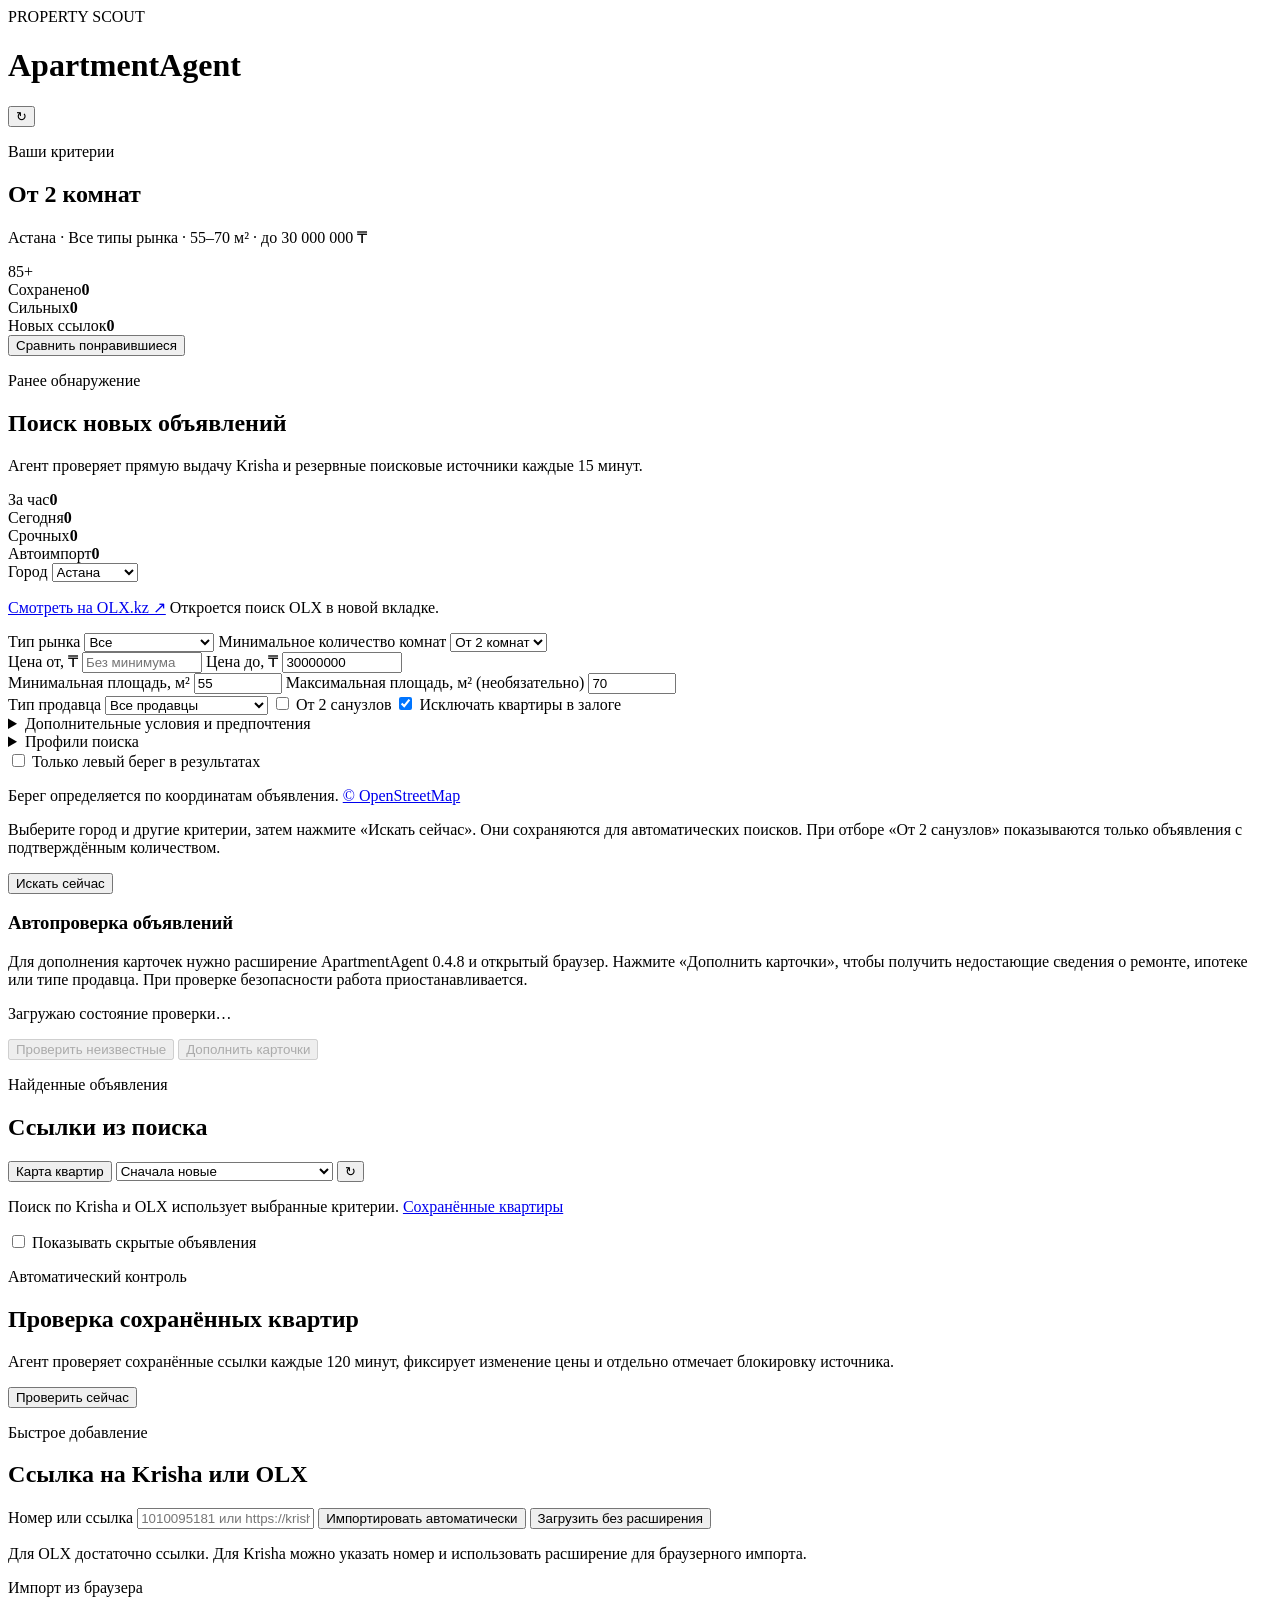
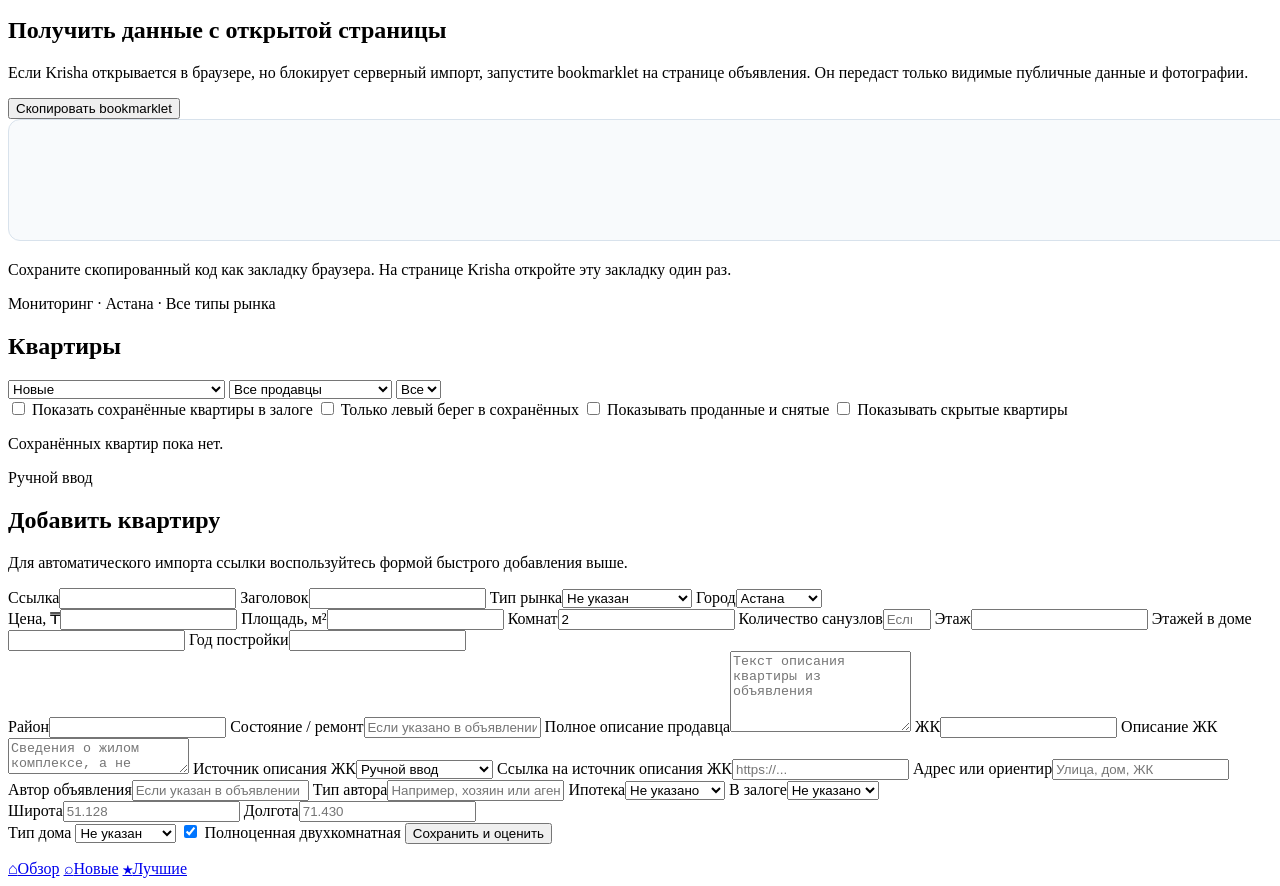
==== app/static/index.html @ 9f6d26f0 "Release ApartmentAgent 0.22.5 with map filters and approximate OLX pins" ====
<!doctype html>
<html lang="ru">
<head>
  <meta charset="utf-8">
  <meta name="viewport" content="width=device-width, initial-scale=1, viewport-fit=cover">
  <meta name="theme-color" content="#17365d">
  <meta name="apple-mobile-web-app-capable" content="yes">
  <meta name="apple-mobile-web-app-status-bar-style" content="default">
  <meta name="apple-mobile-web-app-title" content="Квартиры">
  <link rel="manifest" href="/manifest.webmanifest">
  <link rel="icon" type="image/svg+xml" href="/static/icon.svg">
  <link rel="apple-touch-icon" href="/static/icon.svg">
  <link rel="stylesheet" href="/static/vendor/leaflet/leaflet.css">
  <link rel="stylesheet" href="/static/styles.css?v=157">
  <link rel="stylesheet" href="/static/listing-map.css?v=4">
  <link rel="stylesheet" href="/static/listing-workflow.css?v=1">
  <style>.bookmarklet-code{width:100%;min-height:96px;resize:vertical;border:1px solid #d8e2ec;border-radius:12px;background:#f8fafc;color:#142033;padding:12px;font:12px ui-monospace,SFMono-Regular,Consolas,monospace}</style>
  <title>ApartmentAgent</title>
</head>
<body>
  <header class="topbar" id="top">
    <div>
    <span class="eyebrow">PROPERTY SCOUT<span id="appVersion"></span></span>
      <h1>ApartmentAgent</h1>
    </div>
    <button id="refreshButton" class="icon-button" aria-label="Обновить">↻</button>
  </header>

  <main>
    <section class="hero card">
      <div>
        <p class="muted">Ваши критерии</p>
        <h2 id="criteriaRooms">От 2 комнат</h2>
        <p><span id="criteriaCity">Астана</span> · <span id="criteriaMarketType">Все типы рынка</span> · <span id="criteriaArea">55–70</span> м² · <span id="criteriaPrice">до 30 000 000 ₸</span></p>
      </div>
      <div class="score-badge">85+</div>
    </section>

    <section class="stats-grid">
      <article class="stat card"><span>Сохранено</span><strong id="totalCount">0</strong></article>
      <article class="stat card"><span>Сильных</span><strong id="strongCount">0</strong></article>
      <article class="stat card"><span>Новых ссылок</span><strong id="newSearchCount">0</strong></article>
    </section>
    <button class="panel-action" id="openLikedComparison" type="button" aria-haspopup="dialog">Сравнить понравившиеся</button>

    <section class="form-card card" id="searchPanel">
      <p class="eyebrow">Ранее обнаружение</p>
      <h2>Поиск новых объявлений</h2>
      <p id="searchModeDescription">Агент проверяет прямую выдачу Krisha и резервные поисковые источники каждые 15 минут.</p>
      <div class="stats-grid search-stats">
        <article class="stat"><span>За час</span><strong id="foundHour">0</strong></article>
        <article class="stat"><span>Сегодня</span><strong id="foundToday">0</strong></article>
        <article class="stat"><span>Срочных</span><strong id="urgentCount">0</strong></article>
        <article class="stat"><span>Автоимпорт</span><strong id="importedCount">0</strong></article>
      </div>
      <label class="search-room-control">Город
        <select id="searchCity">
          <option value="astana">Астана</option>
          <option value="ekibastuz">Экибастуз</option>
        </select>
      </label>
      <p><a id="openOlxSearch" href="https://www.olx.kz/nedvizhimost/prodazha-kvartiry/astana/" target="_blank" rel="noopener noreferrer">Смотреть на OLX.kz ↗</a> <span class="microcopy">Откроется поиск OLX в новой вкладке.</span></p>
      <label class="search-room-control">Тип рынка
        <select id="searchMarketType">
          <option value="all">Все</option>
          <option value="new">Новостройки</option>
          <option value="secondary">Вторичное жильё</option>
        </select>
      </label>
      <label class="search-room-control">Минимальное количество комнат
        <select id="searchRooms">
          <option value="2">От 2 комнат</option>
          <option value="3">От 3 комнат</option>
          <option value="4">От 4 комнат</option>
        </select>
      </label>
      <div class="form-grid search-price-control">
        <label>Цена от, ₸
          <input id="searchMinPrice" type="number" min="1" max="10000000000" step="1" inputmode="numeric" placeholder="Без минимума">
        </label>
        <label>Цена до, ₸
          <input id="searchMaxPrice" type="number" min="1" max="10000000000" step="1" value="30000000" inputmode="numeric" required>
        </label>
      </div>
      <div class="form-grid search-price-control">
        <label>Минимальная площадь, м²
          <input id="searchMinArea" type="number" min="0.1" max="10000" step="0.1" value="55" inputmode="decimal" required>
        </label>
        <label>Максимальная площадь, м² (необязательно)
          <input id="searchMaxArea" type="number" min="0.1" max="10000" step="0.1" value="70" inputmode="decimal" placeholder="Без ограничения">
        </label>
      </div>
      <label class="search-room-control">Тип продавца
        <select id="searchSellerFilter">
          <option value="all">Все продавцы</option>
          <option value="owner">Только собственники</option>
          <option value="verified_agent">Крыша Агенты</option>
          <option value="realtor">Риелторы</option>
          <option value="unknown">Прочие и неизвестные</option>
        </select>
      </label>
      <label class="checkbox search-price-control"><input id="searchBathrooms" type="checkbox"> От 2 санузлов</label>
      <label class="checkbox search-price-control"><input id="searchExcludePledged" type="checkbox" checked> Исключать квартиры в залоге</label>
      <details class="search-preferences" id="searchPreferences"><summary>Дополнительные условия и предпочтения</summary>
        <p class="microcopy">Обязательные условия исключают неподходящие варианты и объявления без подтверждённых данных. Предпочтения влияют на оценку.</p>
        <label>Первый этаж<select id="conditionFirstFloor"><option value="off">Не учитывать</option><option value="hard">Исключать обязательно</option><option value="preference">Предпочитать другие этажи</option></select></label>
        <label>Последний этаж<select id="conditionLastFloor"><option value="off">Не учитывать</option><option value="hard">Исключать обязательно</option><option value="preference">Предпочитать другие этажи</option></select></label>
        <div class="form-grid"><label>Год постройки от<input id="conditionMinYear" type="number" min="1900" max="2100" step="1"></label><label>Режим<select id="conditionMinYearMode"><option value="off">Не учитывать</option><option value="hard">Обязательно</option><option value="preference">Предпочтение</option></select></label></div>
        <div class="form-grid"><label>Год постройки до<input id="conditionMaxYear" type="number" min="1900" max="2100" step="1"></label><label>Режим<select id="conditionMaxYearMode"><option value="off">Не учитывать</option><option value="hard">Обязательно</option><option value="preference">Предпочтение</option></select></label></div>
        <div class="form-grid"><label>Площадь кухни от, м²<input id="conditionKitchen" type="number" min="0.1" max="500" step="0.1"></label><label>Режим<select id="conditionKitchenMode"><option value="off">Не учитывать</option><option value="hard">Обязательно</option><option value="preference">Предпочтение</option></select></label></div>
      </details>
      <details class="search-preferences" id="searchProfiles"><summary>Профили поиска</summary>
        <p class="microcopy">Сохраните критерии под именем и включите фоновый поиск. Активируйте профиль, чтобы применить его к основному поиску.</p>
        <label>Профиль<select id="profileSelect"><option value="">Выберите профиль</option></select></label>
        <label>Название<input id="profileName" maxlength="100" placeholder="Например, для семьи"></label>
        <label class="checkbox"><input id="profileEnabled" type="checkbox"> Искать в фоне</label><p class="microcopy" id="profileCityHint" hidden>Фоновый поиск доступен только для Астаны. Профиль Экибастуза можно применить вручную.</p>
        <div class="profile-actions"><button type="button" id="profileCreate">Сохранить новый</button><button type="button" id="profileUpdate">Сохранить имя и фон</button><button type="button" id="profileUpdateCriteria">Записать текущие критерии</button><button type="button" id="profileActivate">Применить</button><button type="button" id="profileDelete">Удалить</button></div>
        <p id="profileMessage" class="form-message" role="status"></p>
      </details>
      <label class="checkbox search-price-control"><input id="searchLeftBankOnly" type="checkbox"> Только левый берег в результатах</label>
      <p class="microcopy"><span id="bankCriteriaHint">Берег определяется по координатам объявления.</span> <a href="https://www.openstreetmap.org/copyright" target="_blank" rel="noopener noreferrer">© OpenStreetMap</a></p>
      <p class="microcopy">Выберите город и другие критерии, затем нажмите «Искать сейчас». Они сохраняются для автоматических поисков. При отборе «От 2 санузлов» показываются только объявления с подтверждённым количеством.</p>
      <button id="runSearchButton" type="button">Искать сейчас</button>
      <p id="searchMessage" class="form-message" aria-live="polite"></p>
      <p id="searchMeta" class="microcopy"></p>
      <section id="bathroomCheckPanel" class="bathroom-check-panel" aria-labelledby="bathroomCheckHeading">
        <h3 id="bathroomCheckHeading">Автопроверка объявлений</h3>
        <p class="microcopy">Для дополнения карточек нужно расширение ApartmentAgent 0.4.8 и открытый браузер. Нажмите «Дополнить карточки», чтобы получить недостающие сведения о ремонте, ипотеке или типе продавца. При проверке безопасности работа приостанавливается.</p>
        <p id="bathroomCheckMode" class="microcopy" hidden></p>
        <p id="bathroomCheckCriteria" class="microcopy" hidden></p>
        <p id="bathroomCheckCounts" class="microcopy">Загружаю состояние проверки…</p>
        <p id="bathroomCheckDetails" class="microcopy" hidden></p>
        <progress id="bathroomCheckProgress" max="1" value="0" aria-label="Прогресс автопроверки объявлений" hidden></progress>
        <p id="bathroomCheckMessage" class="form-message" aria-live="polite"></p>
        <p id="bathroomCheckCurrent" class="microcopy" hidden></p>
        <div class="bathroom-check-actions">
          <button id="startBathroomCheck" type="button" disabled>Проверить неизвестные</button>
          <button id="startDetailsCheck" type="button" disabled>Дополнить карточки</button>
          <button id="pauseBathroomCheck" class="secondary-action" type="button" hidden>Пауза</button>
          <button id="resumeBathroomCheck" class="secondary-action" type="button" hidden>Продолжить</button>
          <button id="cancelBathroomCheck" class="secondary-action" type="button" hidden>Остановить</button>
        </div>
      </section>
      <p id="telegramStatus" class="microcopy"></p>
      <p id="twogisStatus" class="microcopy"></p>
    </section>

    <section class="section-heading search-results-heading">
      <div><p class="eyebrow">Найденные объявления</p><h2>Ссылки из поиска</h2></div>
      <div class="section-controls">
        <button class="panel-action" id="openListingsMap" type="button" aria-haspopup="dialog">Карта квартир</button>
        <select id="searchResultsSort" aria-label="Сортировка найденных объявлений">
          <option value="newest">Сначала новые</option>
          <option value="liked">Сначала понравившиеся</option>
          <option value="score_desc">Сначала высокий рейтинг</option>
          <option value="score_asc">Сначала низкий рейтинг</option>
          <option value="price_asc">Общая цена по возрастанию</option>
          <option value="price_desc">Общая цена по убыванию</option>
          <option value="price_m2_asc">Цена за м² по возрастанию</option>
          <option value="price_m2_desc">Цена за м² по убыванию</option>
          <option value="area_asc">Сначала меньшая площадь</option>
          <option value="area_desc">Сначала большая площадь</option>
          <option value="seller">По типу продавца</option>
          <option value="building_year_asc">Год постройки: сначала старые</option>
          <option value="building_year_desc">Год постройки: сначала новые</option>
        </select>
        <button id="refreshSearchButton" class="icon-button" aria-label="Обновить результаты">↻</button>
      </div>
    </section>
    <p class="microcopy">Поиск по Krisha и OLX использует выбранные критерии. <a href="#savedListings">Сохранённые квартиры</a></p>
    <label class="checkbox"><input id="searchShowHidden" type="checkbox"> Показывать скрытые объявления</label>
    <section id="searchResults" class="listing-grid"></section>

    <section class="form-card card">
      <p class="eyebrow">Автоматический контроль</p>
      <h2>Проверка сохранённых квартир</h2>
      <p>Агент проверяет сохранённые ссылки каждые 120 минут, фиксирует изменение цены и отдельно отмечает блокировку источника.</p>
      <button id="runChecksButton" type="button">Проверить сейчас</button>
      <p id="checkMessage" class="form-message" aria-live="polite"></p>
    </section>

    <section class="form-card card">
      <p class="eyebrow">Быстрое добавление</p>
      <h2>Ссылка на Krisha или OLX</h2>
      <form id="importForm">
        <label>Номер или ссылка
          <input id="importUrl" name="source_url" type="text" maxlength="2000" required placeholder="1010095181 или https://krisha.kz/a/show/...">
        </label>
        <button type="submit">Импортировать автоматически</button>
        <button id="serverImportButton" class="secondary-action" type="submit">Загрузить без расширения</button>
        <p class="microcopy">Для OLX достаточно ссылки. Для Krisha можно указать номер и использовать расширение для браузерного импорта.</p>
        <p id="importMessage" class="form-message" aria-live="polite"></p>
      </form>
    </section>

    <section class="form-card card" id="browserImportPanel">
      <p class="eyebrow">Импорт из браузера</p>
      <h2>Получить данные с открытой страницы</h2>
      <p>Если Krisha открывается в браузере, но блокирует серверный импорт, запустите bookmarklet на странице объявления. Он передаст только видимые публичные данные и фотографии.</p>
      <button id="copyBookmarkletButton" type="button">Скопировать bookmarklet</button>
      <textarea id="bookmarkletCode" class="bookmarklet-code" rows="4" readonly aria-label="Код bookmarklet"></textarea>
      <p id="bookmarkletMessage" class="form-message" aria-live="polite">Сохраните скопированный код как закладку браузера. На странице Krisha откройте эту закладку один раз.</p>
    </section>

    <section class="section-heading saved-listings-heading" id="savedListings">
      <div><p class="eyebrow">Мониторинг · <span id="listingCityLabel">Астана</span> · <span id="listingMarketLabel">Все типы рынка</span></p><h2>Квартиры</h2></div>
      <div class="section-controls">
        <select id="listingSort" aria-label="Сортировка квартир">
          <option value="newest">Новые</option>
          <option value="liked">Сначала понравившиеся</option>
          <option value="score">Рейтинг</option>
          <option value="price_m2">Цена за м²</option>
          <option value="price">Цена</option>
          <option value="pledge">Сначала без залога</option>
          <option value="seller">По типу продавца</option>
          <option value="building_year_asc">Год постройки: сначала старые</option>
          <option value="building_year_desc">Год постройки: сначала новые</option>
        </select>
        <select id="listingSellerFilter" aria-label="Тип продавца в сохранённых квартирах">
          <option value="all">Все продавцы</option>
          <option value="owner">Только собственники</option>
          <option value="verified_agent">Крыша Агенты</option>
          <option value="realtor">Риелторы</option>
          <option value="unknown">Прочие и неизвестные</option>
        </select>
        <select id="scoreFilter" aria-label="Минимальный рейтинг">
          <option value="" selected>Все</option>
          <option value="65">65+</option>
          <option value="85">85+</option>
        </select>
      </div>
    </section>
    <label class="checkbox"><input id="listingShowPledged" type="checkbox"> Показать сохранённые квартиры в залоге</label>
    <label class="checkbox"><input id="listingLeftBankOnly" type="checkbox"> Только левый берег в сохранённых</label>
    <label class="checkbox"><input id="listingShowInactive" type="checkbox"> Показывать проданные и снятые</label>
    <label class="checkbox"><input id="listingShowHidden" type="checkbox"> Показывать скрытые квартиры</label>
    <p id="listingPledgeSummary" class="microcopy" hidden></p>
    <p id="listingAvailabilitySummary" class="microcopy" hidden></p>
    <p id="listingAvailabilityMessage" class="microcopy availability-message" role="status"></p>
    <section id="emptyState" class="form-card card">
      <p class="form-message">Сохранённых квартир пока нет.</p>
    </section>
    <section id="listingGrid" class="listing-grid"></section>

    <section class="form-card card">
      <p class="eyebrow">Ручной ввод</p>
      <h2>Добавить квартиру</h2>
      <p>Для автоматического импорта ссылки воспользуйтесь формой быстрого добавления выше.</p>
      <form id="listingForm">
        <label>Ссылка<input name="source_url" type="url" required></label>
        <p id="olxManualHint" class="microcopy" hidden>Объявление OLX.kz: заполните данные вручную. При повторном сохранении карточка обновится.</p>
        <label>Заголовок<input name="title" required></label>
        <label>Тип рынка<select name="market_type"><option value="">Не указан</option><option value="new">Новостройка</option><option value="secondary">Вторичное жильё</option></select></label>
        <label>Город<select name="city"><option value="Астана">Астана</option><option value="Экибастуз">Экибастуз</option></select></label>
        <div class="form-grid">
          <label>Цена, ₸<input name="price_kzt" type="number" required></label>
          <label>Площадь, м²<input name="area_m2" type="number" step="0.1" required></label>
          <label>Комнат<input name="rooms" type="number" value="2" min="1" step="1" required></label>
          <label>Количество санузлов<input name="bathrooms_count" type="number" min="0" max="20" step="1" placeholder="Если известно"></label>
          <label>Этаж<input name="floor" type="number"></label>
          <label>Этажей в доме<input name="floors_total" type="number"></label>
          <label>Год постройки<input name="building_year" type="number"></label>
        </div>
        <label>Район<input name="district"></label>
        <label>Состояние / ремонт<input name="repair_condition" maxlength="500" placeholder="Если указано в объявлении"></label>
        <label>Полное описание продавца<textarea name="description" maxlength="20000" rows="5" placeholder="Текст описания квартиры из объявления"></textarea></label>
        <label>ЖК<input name="residential_complex"></label>
        <label>Описание ЖК<textarea name="complex_description" maxlength="5000" placeholder="Сведения о жилом комплексе, а не описание квартиры"></textarea></label>
        <label>Источник описания ЖК<select name="complex_description_source_kind"><option value="manual">Ручной ввод</option><option value="listing">Объявление</option><option value="developer">Сайт застройщика</option></select></label>
        <label>Ссылка на источник описания ЖК<input name="complex_description_source_url" type="url" placeholder="https://..."></label>
        <label>Адрес или ориентир<input name="address" placeholder="Улица, дом, ЖК"></label>
        <label>Автор объявления<input name="seller_name" maxlength="200" placeholder="Если указан в объявлении"></label>
        <label>Тип автора<input name="seller_type" maxlength="100" placeholder="Например, хозяин или агент"></label>
        <label>Ипотека<select name="mortgage_supported"><option value="">Не указано</option><option value="true">Доступна</option><option value="false">Не доступна</option></select></label>
        <label>В залоге<select name="is_pledged"><option value="">Не указано</option><option value="true">Да</option><option value="false">Нет</option></select></label>
        <div class="form-grid">
          <label>Широта<input name="latitude" type="number" step="any" min="-90" max="90" placeholder="51.128"></label>
          <label>Долгота<input name="longitude" type="number" step="any" min="-180" max="180" placeholder="71.430"></label>
        </div>
        <label>Тип дома
          <select name="building_type"><option value="">Не указан</option><option value="brick">Кирпичный</option><option value="monolith">Монолитный</option><option value="panel">Панельный</option></select>
        </label>
        <label class="checkbox"><input name="is_full_two_room" type="checkbox" checked> Полноценная двухкомнатная</label>
        <button type="submit">Сохранить и оценить</button>
        <p id="formMessage" class="form-message" aria-live="polite"></p>
      </form>
    </section>
  </main>

  <dialog class="compare-dialog" id="likedComparison" aria-labelledby="likedComparisonTitle">
    <div class="compare-header">
      <h2 id="likedComparisonTitle">Сравнить понравившиеся</h2>
      <form method="dialog"><button type="submit" class="compare-close" aria-label="Закрыть сравнение" autofocus>×</button></form>
    </div>
    <p class="compare-status" id="likedComparisonStatus" role="status"></p>
    <div class="compare-picker" id="likedComparisonPicker" role="group" aria-label="Понравившиеся квартиры" hidden></div>
    <div class="compare-table-scroll" id="likedComparisonTable" tabindex="0" role="region" aria-label="Таблица сравнения квартир" hidden></div>
    <div class="compare-actions"><button id="runLikedComparison" type="button" disabled hidden>Сравнить выбранные</button></div>
  </dialog>

  <nav class="bottom-nav" aria-label="Навигация">
    <a href="#top">⌂<span>Обзор</span></a>
    <a href="#searchPanel">⌕<span>Новые</span></a>
    <a href="#listingGrid">★<span>Лучшие</span></a>
  </nav>

  <script src="/static/vendor/leaflet/leaflet.js" defer></script>
  <script src="/static/listing-map.js?v=7" defer></script>
  <script src="/static/listing-workflow.js?v=1" defer></script>
  <script src="/static/listing-tracking.js?v=1" defer></script>
  <script src="/static/search-profiles.js?v=3" defer></script>
  <script src="/static/app.js?v=179" defer></script>
</body>
</html>
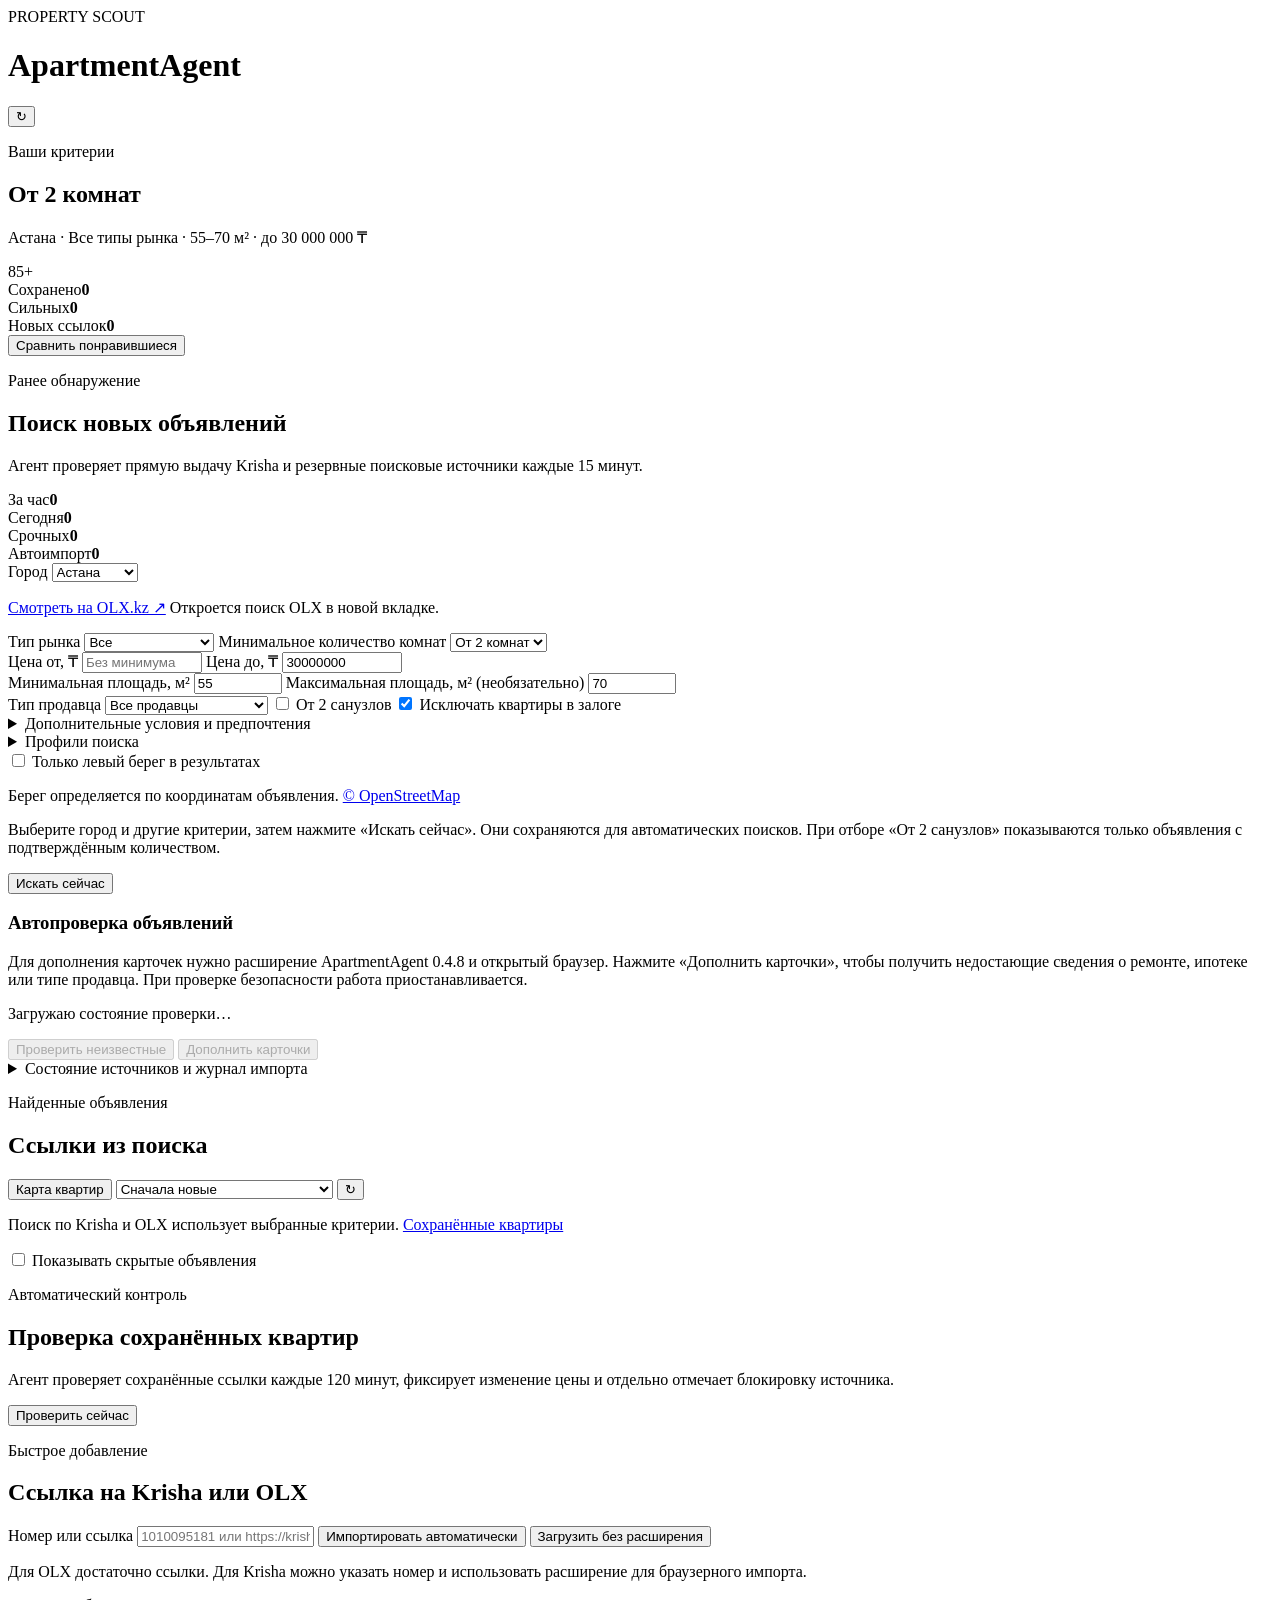
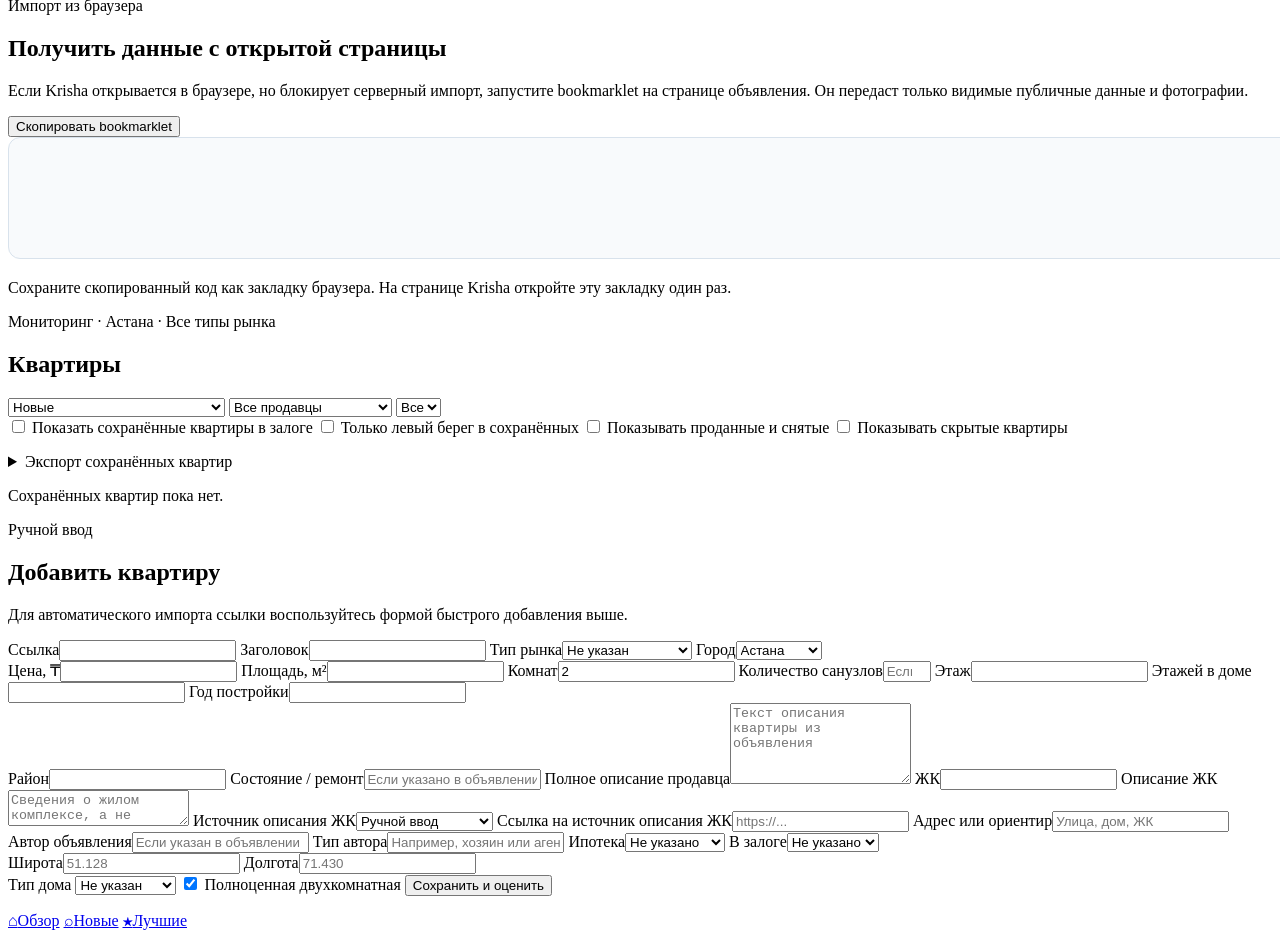
==== commit 47e841fd: "Release ApartmentAgent 0.23.0 with drawn-area search" ====
--- a/app/static/index.html
+++ b/app/static/index.html
@@ -9,11 +9,14 @@
   <meta name="apple-mobile-web-app-title" content="Квартиры">
   <link rel="manifest" href="/manifest.webmanifest">
   <link rel="icon" type="image/svg+xml" href="/static/icon.svg">
-  <link rel="apple-touch-icon" href="/static/icon.svg">
+  <link rel="apple-touch-icon" sizes="180x180" href="/static/icon-180.png">
   <link rel="stylesheet" href="/static/vendor/leaflet/leaflet.css">
-  <link rel="stylesheet" href="/static/styles.css?v=157">
+  <link rel="stylesheet" href="/static/styles.css?v=158">
   <link rel="stylesheet" href="/static/listing-map.css?v=4">
   <link rel="stylesheet" href="/static/listing-workflow.css?v=1">
+  <link rel="stylesheet" href="/static/listing-inspection.css?v=1">
+  <link rel="stylesheet" href="/static/listing-market-index.css?v=2">
+  <link rel="stylesheet" href="/static/listing-quality.css?v=1">
   <style>.bookmarklet-code{width:100%;min-height:96px;resize:vertical;border:1px solid #d8e2ec;border-radius:12px;background:#f8fafc;color:#142033;padding:12px;font:12px ui-monospace,SFMono-Regular,Consolas,monospace}</style>
   <title>ApartmentAgent</title>
 </head>
@@ -141,6 +144,11 @@
           <button id="cancelBathroomCheck" class="secondary-action" type="button" hidden>Остановить</button>
         </div>
       </section>
+      <details id="importHealth" class="listing-comparables">
+        <summary>Состояние источников и журнал импорта</summary>
+        <div data-import-health-body aria-live="polite"></div>
+        <button type="button" class="secondary-action" data-import-health-refresh>Обновить журнал</button>
+      </details>
       <p id="telegramStatus" class="microcopy"></p>
       <p id="twogisStatus" class="microcopy"></p>
     </section>
@@ -237,6 +245,12 @@
     <p id="listingPledgeSummary" class="microcopy" hidden></p>
     <p id="listingAvailabilitySummary" class="microcopy" hidden></p>
     <p id="listingAvailabilityMessage" class="microcopy availability-message" role="status"></p>
+    <details class="listing-comparables">
+      <summary>Экспорт сохранённых квартир</summary>
+      <p class="microcopy">Все сохранённые квартиры, включая скрытые и неактивные.</p>
+      <a href="/api/v1/listings/export?format=csv">Скачать CSV для Excel</a> ·
+      <a href="/api/v1/listings/export?format=json">Скачать JSON</a>
+    </details>
     <section id="emptyState" class="form-card card">
       <p class="form-message">Сохранённых квартир пока нет.</p>
     </section>
@@ -308,7 +322,12 @@
   <script src="/static/listing-map.js?v=7" defer></script>
   <script src="/static/listing-workflow.js?v=1" defer></script>
   <script src="/static/listing-tracking.js?v=1" defer></script>
-  <script src="/static/search-profiles.js?v=3" defer></script>
-  <script src="/static/app.js?v=179" defer></script>
+  <script src="/static/listing-inspection.js?v=1" defer></script>
+  <script src="/static/listing-market-index.js?v=2" defer></script>
+  <script src="/static/listing-quality.js?v=1" defer></script>
+  <script src="/static/search-quality.js?v=4" defer></script>
+  <script src="/static/import-health.js?v=1" defer></script>
+  <script src="/static/search-profiles.js?v=5" defer></script>
+  <script src="/static/app.js?v=181" defer></script>
 </body>
 </html>
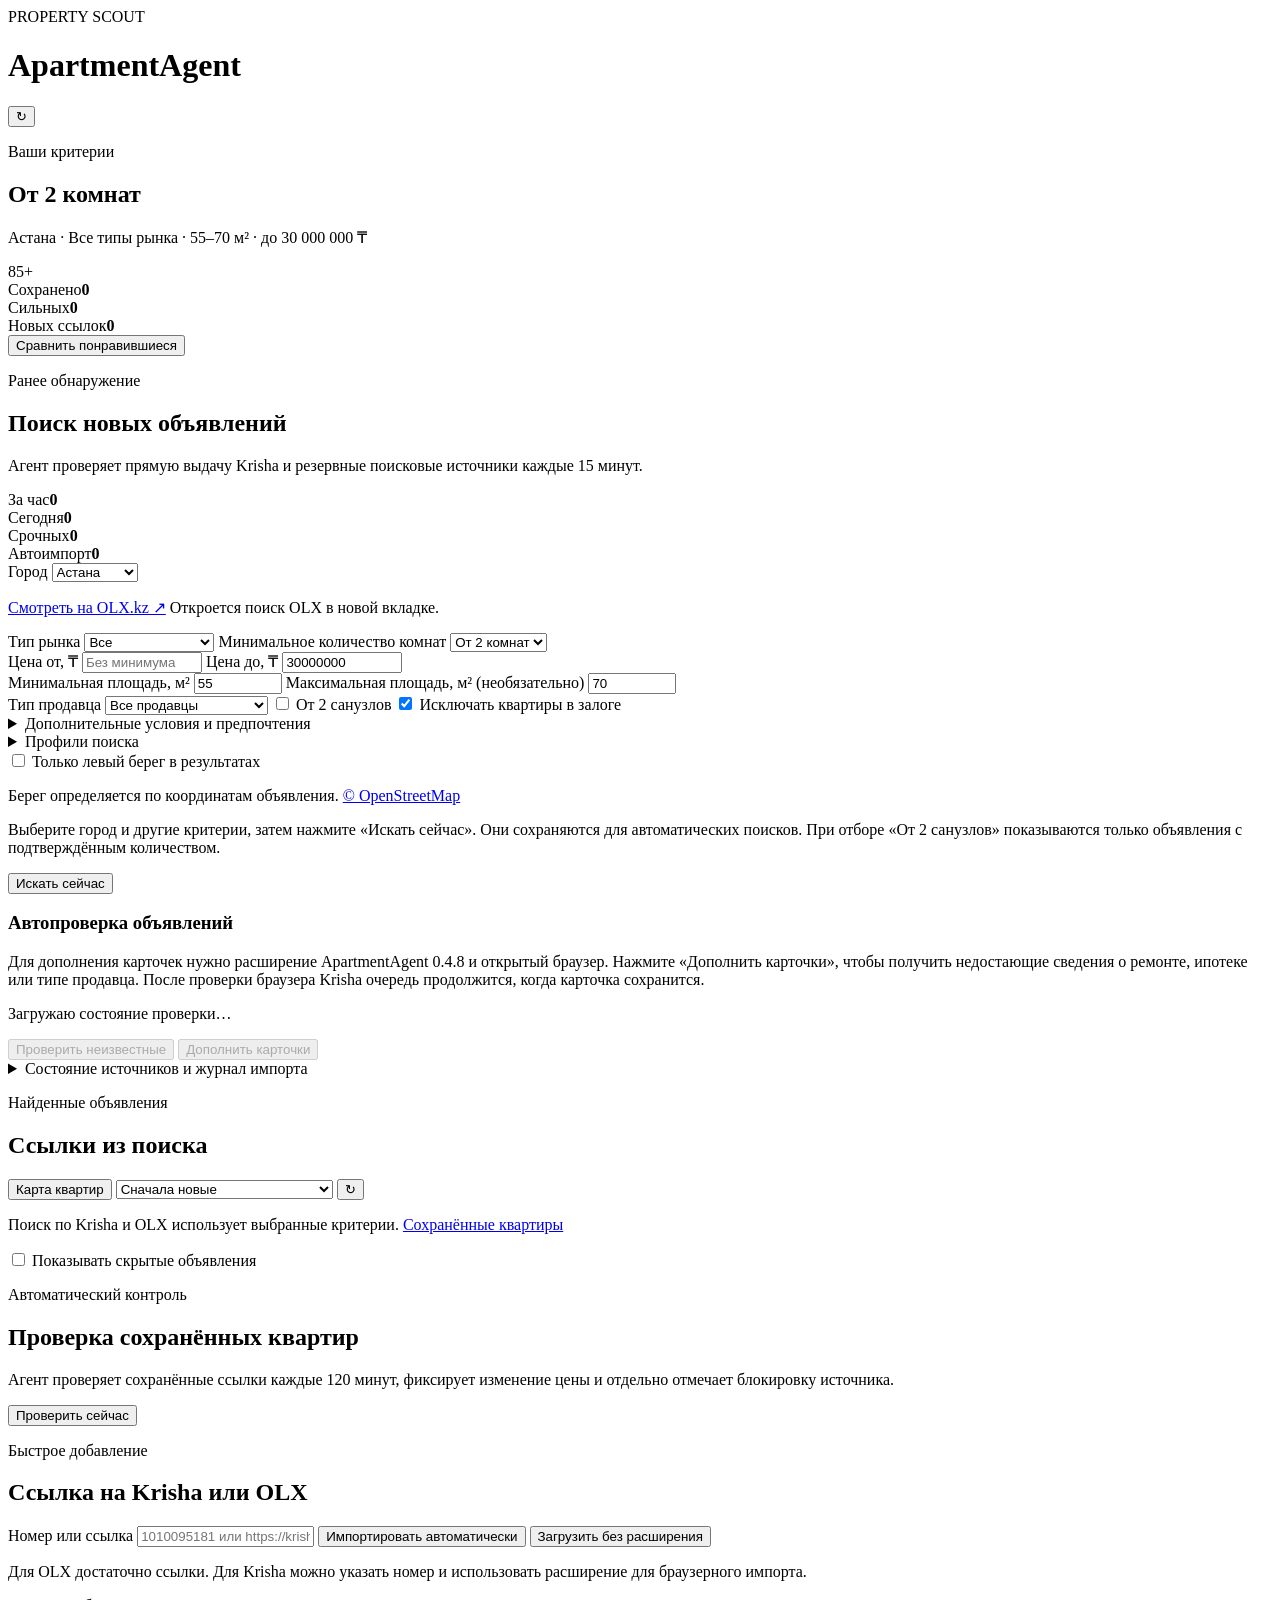
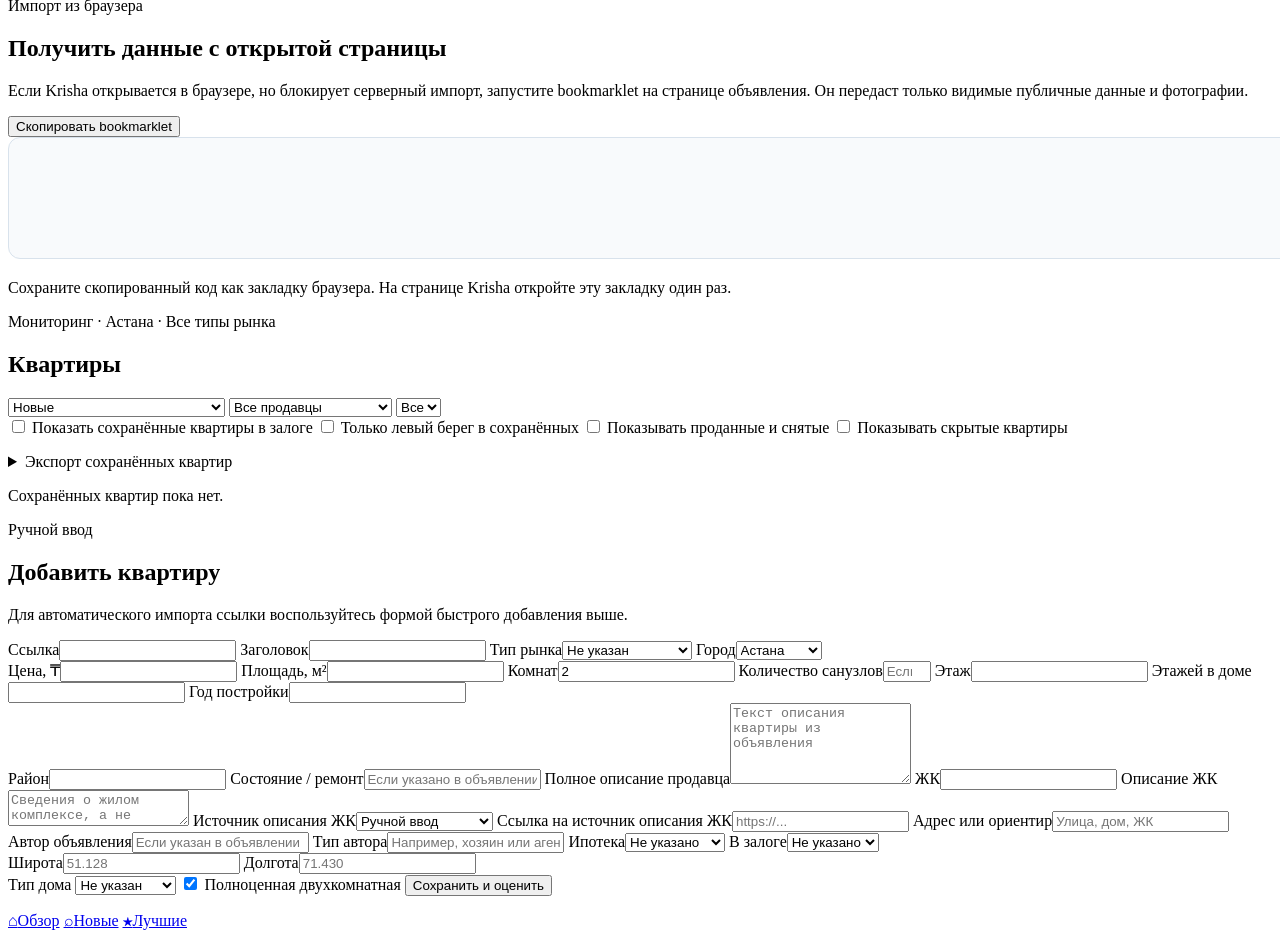
==== commit f73671ad: "Release browser extension 0.4.19 for unavailable Krisha listings" ====
--- a/app/static/index.html
+++ b/app/static/index.html
@@ -11,7 +11,7 @@
   <link rel="icon" type="image/svg+xml" href="/static/icon.svg">
   <link rel="apple-touch-icon" sizes="180x180" href="/static/icon-180.png">
   <link rel="stylesheet" href="/static/vendor/leaflet/leaflet.css">
-  <link rel="stylesheet" href="/static/styles.css?v=158">
+  <link rel="stylesheet" href="/static/styles.css?v=159">
   <link rel="stylesheet" href="/static/listing-map.css?v=4">
   <link rel="stylesheet" href="/static/listing-workflow.css?v=1">
   <link rel="stylesheet" href="/static/listing-inspection.css?v=1">
@@ -128,7 +128,7 @@
       <p id="searchMeta" class="microcopy"></p>
       <section id="bathroomCheckPanel" class="bathroom-check-panel" aria-labelledby="bathroomCheckHeading">
         <h3 id="bathroomCheckHeading">Автопроверка объявлений</h3>
-        <p class="microcopy">Для дополнения карточек нужно расширение ApartmentAgent 0.4.8 и открытый браузер. Нажмите «Дополнить карточки», чтобы получить недостающие сведения о ремонте, ипотеке или типе продавца. При проверке безопасности работа приостанавливается.</p>
+        <p class="microcopy">Для дополнения карточек нужно расширение ApartmentAgent 0.4.8 и открытый браузер. Нажмите «Дополнить карточки», чтобы получить недостающие сведения о ремонте, ипотеке или типе продавца. После проверки браузера Krisha очередь продолжится, когда карточка сохранится.</p>
         <p id="bathroomCheckMode" class="microcopy" hidden></p>
         <p id="bathroomCheckCriteria" class="microcopy" hidden></p>
         <p id="bathroomCheckCounts" class="microcopy">Загружаю состояние проверки…</p>
@@ -255,6 +255,11 @@
       <p class="form-message">Сохранённых квартир пока нет.</p>
     </section>
     <section id="listingGrid" class="listing-grid"></section>
+    <nav id="listingPagination" class="listing-pagination" aria-label="Страницы сохранённых квартир" hidden>
+      <button type="button" class="panel-action" data-listing-page="prev">Назад</button>
+      <span data-listing-page-status aria-live="polite"></span>
+      <button type="button" class="panel-action" data-listing-page="next">Дальше</button>
+    </nav>
 
     <section class="form-card card">
       <p class="eyebrow">Ручной ввод</p>
@@ -319,15 +324,15 @@
   </nav>
 
   <script src="/static/vendor/leaflet/leaflet.js" defer></script>
-  <script src="/static/listing-map.js?v=7" defer></script>
+  <script src="/static/listing-map.js?v=8" defer></script>
   <script src="/static/listing-workflow.js?v=1" defer></script>
   <script src="/static/listing-tracking.js?v=1" defer></script>
   <script src="/static/listing-inspection.js?v=1" defer></script>
   <script src="/static/listing-market-index.js?v=2" defer></script>
   <script src="/static/listing-quality.js?v=1" defer></script>
   <script src="/static/search-quality.js?v=4" defer></script>
-  <script src="/static/import-health.js?v=1" defer></script>
+  <script src="/static/import-health.js?v=2" defer></script>
   <script src="/static/search-profiles.js?v=5" defer></script>
-  <script src="/static/app.js?v=181" defer></script>
+  <script src="/static/app.js?v=185" defer></script>
 </body>
 </html>
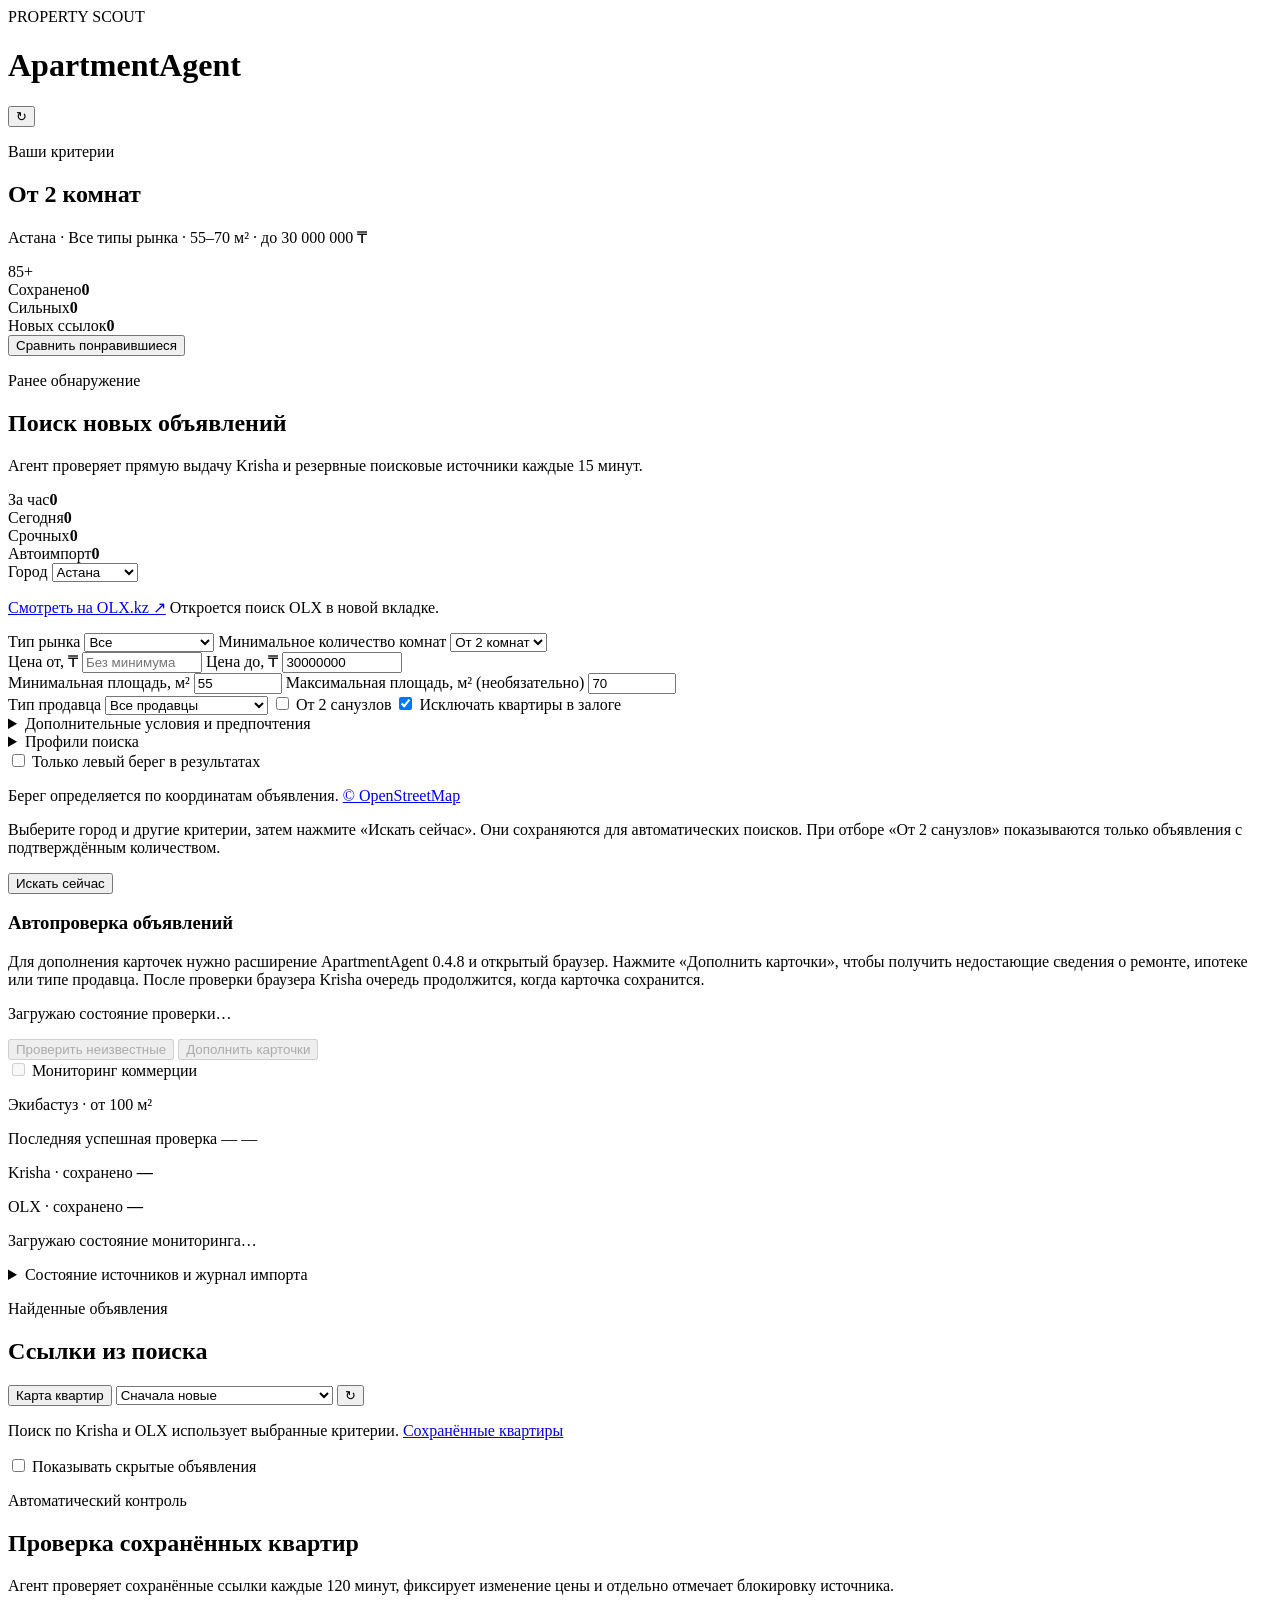
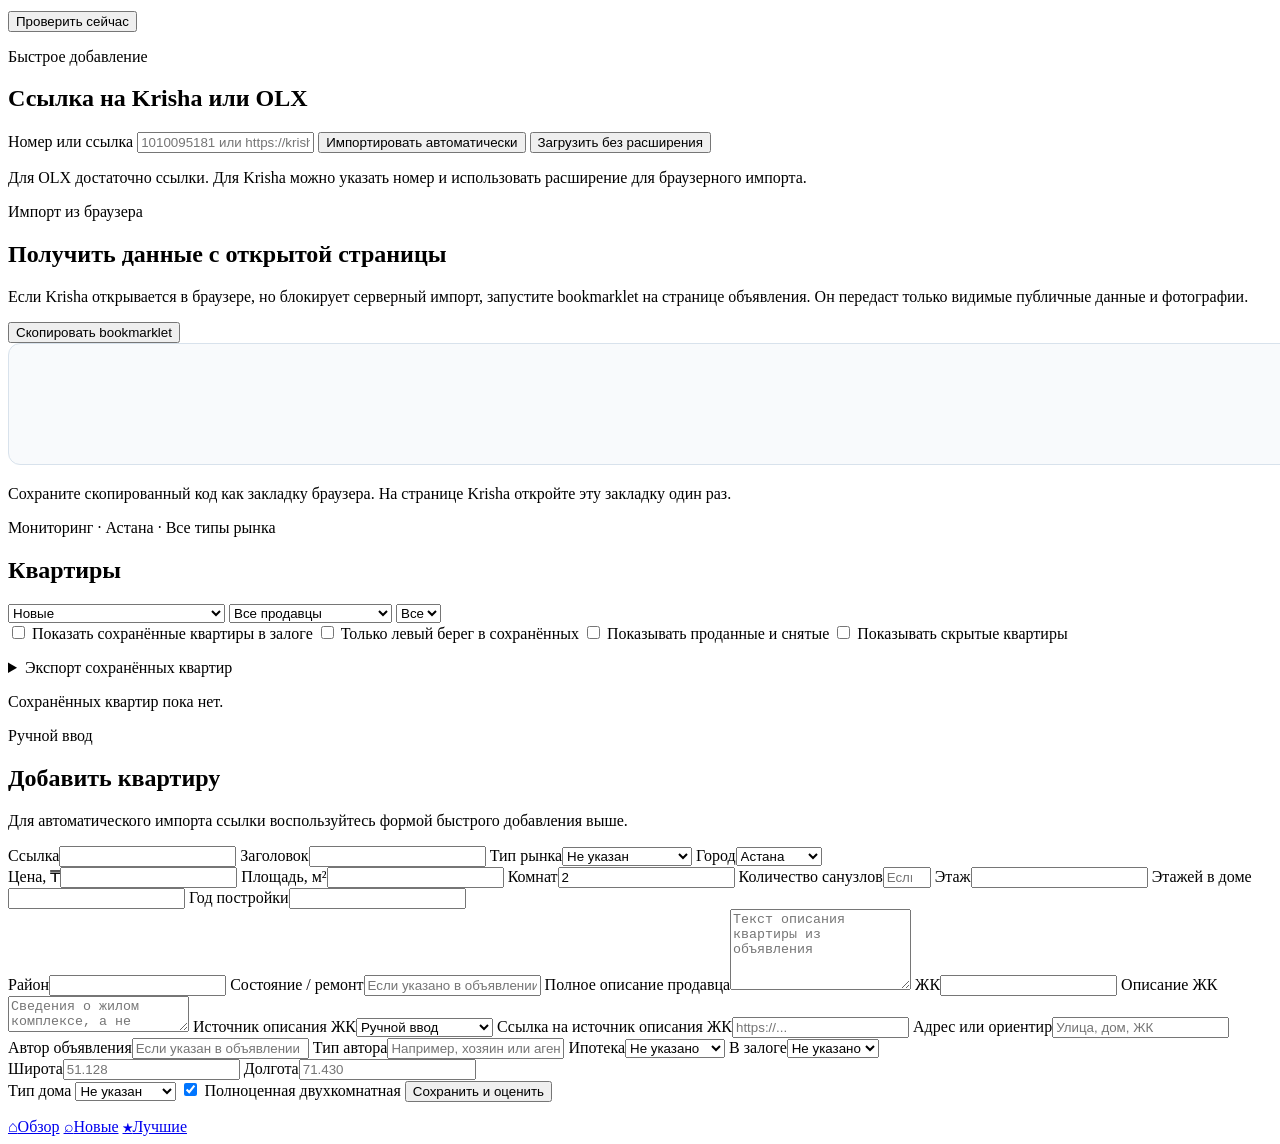
==== commit 963819c3: "Publish commercial monitoring and browser import 0.4.25" ====
--- a/app/static/index.html
+++ b/app/static/index.html
@@ -11,7 +11,7 @@
   <link rel="icon" type="image/svg+xml" href="/static/icon.svg">
   <link rel="apple-touch-icon" sizes="180x180" href="/static/icon-180.png">
   <link rel="stylesheet" href="/static/vendor/leaflet/leaflet.css">
-  <link rel="stylesheet" href="/static/styles.css?v=159">
+  <link rel="stylesheet" href="/static/styles.css?v=160">
   <link rel="stylesheet" href="/static/listing-map.css?v=4">
   <link rel="stylesheet" href="/static/listing-workflow.css?v=1">
   <link rel="stylesheet" href="/static/listing-inspection.css?v=1">
@@ -144,6 +144,19 @@
           <button id="cancelBathroomCheck" class="secondary-action" type="button" hidden>Остановить</button>
         </div>
       </section>
+      <section class="commercial-monitor-panel" aria-labelledby="commercialMonitorLabel">
+        <label class="checkbox" id="commercialMonitorLabel">
+          <input id="commercialMonitorEnabled" type="checkbox" aria-describedby="commercialMonitorScope" disabled>
+          Мониторинг коммерции
+        </label>
+        <p class="microcopy" id="commercialMonitorScope">Экибастуз · от 100 м²</p>
+        <div aria-live="polite">
+          <p class="microcopy">Последняя успешная проверка — <span id="commercialMonitorLastCheck">—</span></p>
+          <p class="microcopy">Krisha · сохранено <strong id="commercialMonitorKrisha">—</strong><span id="commercialMonitorKrishaCheck"></span></p>
+          <p class="microcopy">OLX · сохранено <strong id="commercialMonitorOlx">—</strong><span id="commercialMonitorOlxCheck"></span></p>
+        </div>
+        <p id="commercialMonitorMessage" class="microcopy" role="status">Загружаю состояние мониторинга…</p>
+      </section>
       <details id="importHealth" class="listing-comparables">
         <summary>Состояние источников и журнал импорта</summary>
         <div data-import-health-body aria-live="polite"></div>
@@ -332,6 +345,7 @@
   <script src="/static/listing-quality.js?v=1" defer></script>
   <script src="/static/search-quality.js?v=4" defer></script>
   <script src="/static/import-health.js?v=2" defer></script>
+  <script src="/static/commercial-monitor.js?v=1" defer></script>
   <script src="/static/search-profiles.js?v=5" defer></script>
   <script src="/static/app.js?v=185" defer></script>
 </body>
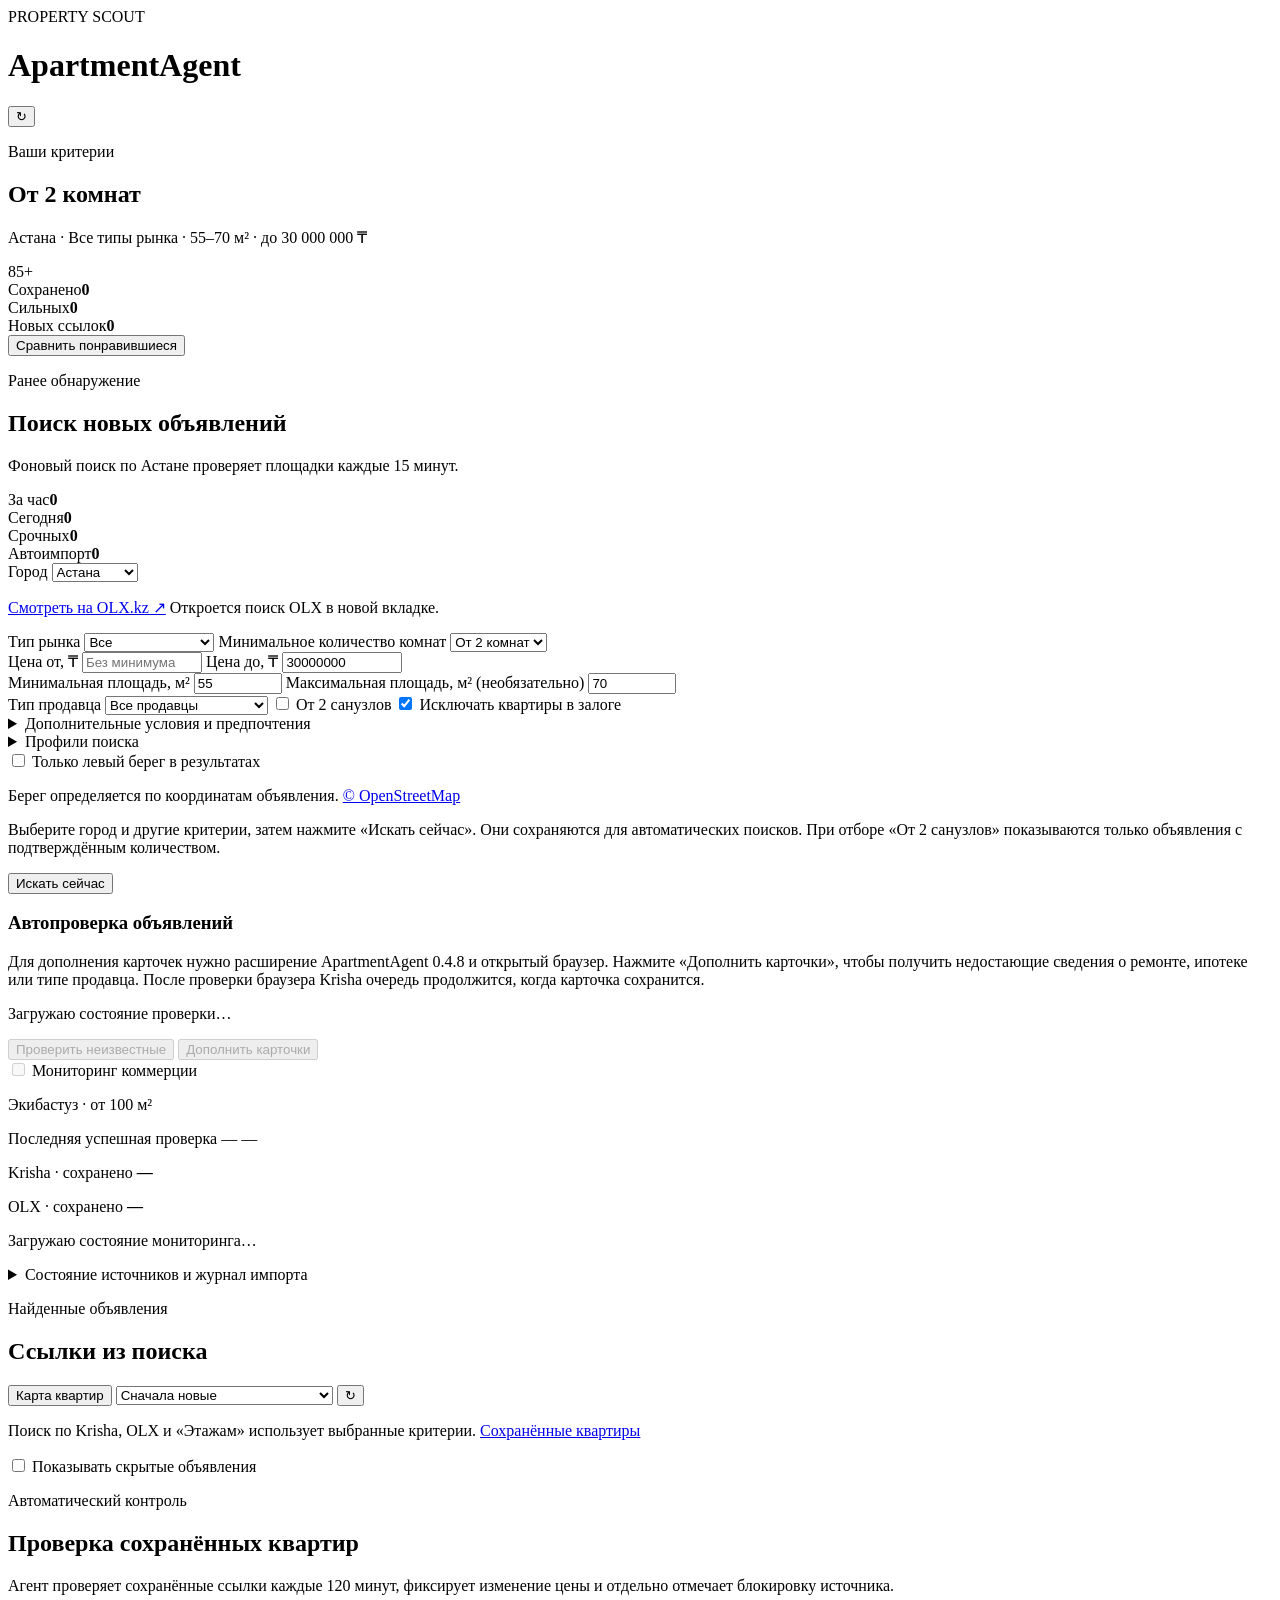
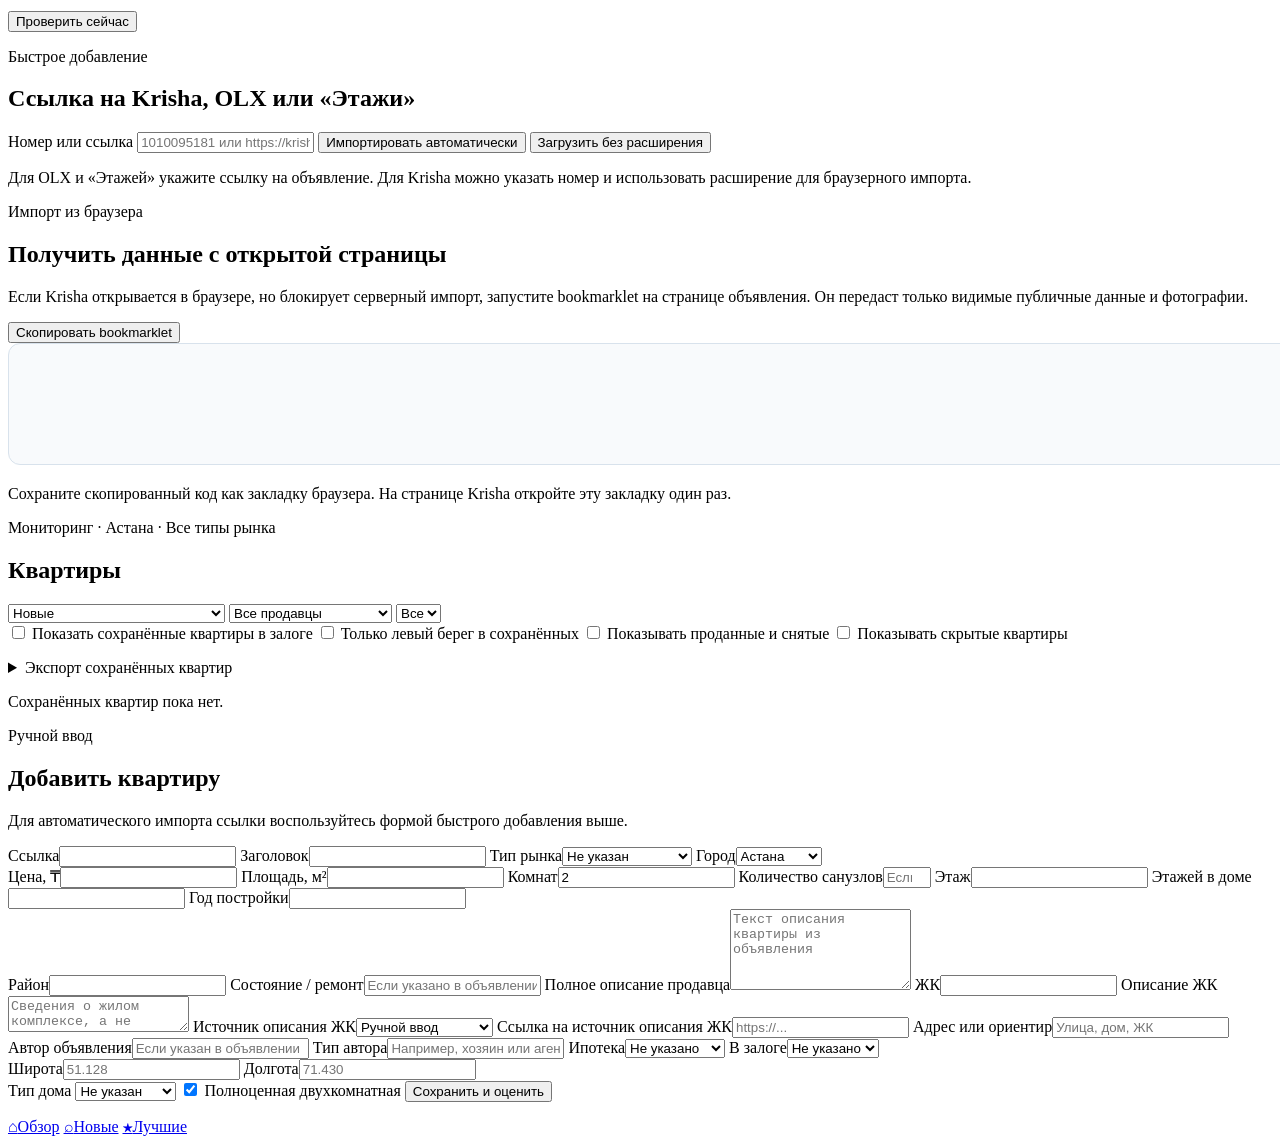
==== commit 0c12ddc6: "Add Etagi apartment search and speed up map loading" ====
--- a/app/static/index.html
+++ b/app/static/index.html
@@ -11,8 +11,8 @@
   <link rel="icon" type="image/svg+xml" href="/static/icon.svg">
   <link rel="apple-touch-icon" sizes="180x180" href="/static/icon-180.png">
   <link rel="stylesheet" href="/static/vendor/leaflet/leaflet.css">
-  <link rel="stylesheet" href="/static/styles.css?v=160">
-  <link rel="stylesheet" href="/static/listing-map.css?v=4">
+  <link rel="stylesheet" href="/static/styles.css?v=161">
+  <link rel="stylesheet" href="/static/listing-map.css?v=5">
   <link rel="stylesheet" href="/static/listing-workflow.css?v=1">
   <link rel="stylesheet" href="/static/listing-inspection.css?v=1">
   <link rel="stylesheet" href="/static/listing-market-index.css?v=2">
@@ -49,7 +49,7 @@
     <section class="form-card card" id="searchPanel">
       <p class="eyebrow">Ранее обнаружение</p>
       <h2>Поиск новых объявлений</h2>
-      <p id="searchModeDescription">Агент проверяет прямую выдачу Krisha и резервные поисковые источники каждые 15 минут.</p>
+      <p id="searchModeDescription">Фоновый поиск по Астане проверяет площадки каждые 15 минут.</p>
       <div class="stats-grid search-stats">
         <article class="stat"><span>За час</span><strong id="foundHour">0</strong></article>
         <article class="stat"><span>Сегодня</span><strong id="foundToday">0</strong></article>
@@ -154,6 +154,7 @@
           <p class="microcopy">Последняя успешная проверка — <span id="commercialMonitorLastCheck">—</span></p>
           <p class="microcopy">Krisha · сохранено <strong id="commercialMonitorKrisha">—</strong><span id="commercialMonitorKrishaCheck"></span></p>
           <p class="microcopy">OLX · сохранено <strong id="commercialMonitorOlx">—</strong><span id="commercialMonitorOlxCheck"></span></p>
+          <p class="microcopy" id="commercialMonitorTrackingStart" hidden></p>
         </div>
         <p id="commercialMonitorMessage" class="microcopy" role="status">Загружаю состояние мониторинга…</p>
       </section>
@@ -188,7 +189,7 @@
         <button id="refreshSearchButton" class="icon-button" aria-label="Обновить результаты">↻</button>
       </div>
     </section>
-    <p class="microcopy">Поиск по Krisha и OLX использует выбранные критерии. <a href="#savedListings">Сохранённые квартиры</a></p>
+    <p class="microcopy">Поиск по Krisha, OLX и «Этажам» использует выбранные критерии. <a href="#savedListings">Сохранённые квартиры</a></p>
     <label class="checkbox"><input id="searchShowHidden" type="checkbox"> Показывать скрытые объявления</label>
     <section id="searchResults" class="listing-grid"></section>
 
@@ -202,14 +203,14 @@
 
     <section class="form-card card">
       <p class="eyebrow">Быстрое добавление</p>
-      <h2>Ссылка на Krisha или OLX</h2>
+      <h2>Ссылка на Krisha, OLX или «Этажи»</h2>
       <form id="importForm">
         <label>Номер или ссылка
           <input id="importUrl" name="source_url" type="text" maxlength="2000" required placeholder="1010095181 или https://krisha.kz/a/show/...">
         </label>
         <button type="submit">Импортировать автоматически</button>
         <button id="serverImportButton" class="secondary-action" type="submit">Загрузить без расширения</button>
-        <p class="microcopy">Для OLX достаточно ссылки. Для Krisha можно указать номер и использовать расширение для браузерного импорта.</p>
+        <p class="microcopy">Для OLX и «Этажей» укажите ссылку на объявление. Для Krisha можно указать номер и использовать расширение для браузерного импорта.</p>
         <p id="importMessage" class="form-message" aria-live="polite"></p>
       </form>
     </section>
@@ -337,16 +338,16 @@
   </nav>
 
   <script src="/static/vendor/leaflet/leaflet.js" defer></script>
-  <script src="/static/listing-map.js?v=8" defer></script>
+  <script src="/static/listing-map.js?v=9" defer></script>
   <script src="/static/listing-workflow.js?v=1" defer></script>
   <script src="/static/listing-tracking.js?v=1" defer></script>
   <script src="/static/listing-inspection.js?v=1" defer></script>
   <script src="/static/listing-market-index.js?v=2" defer></script>
   <script src="/static/listing-quality.js?v=1" defer></script>
   <script src="/static/search-quality.js?v=4" defer></script>
-  <script src="/static/import-health.js?v=2" defer></script>
-  <script src="/static/commercial-monitor.js?v=1" defer></script>
+  <script src="/static/import-health.js?v=3" defer></script>
+  <script src="/static/commercial-monitor.js?v=2" defer></script>
   <script src="/static/search-profiles.js?v=5" defer></script>
-  <script src="/static/app.js?v=185" defer></script>
+  <script src="/static/app.js?v=186" defer></script>
 </body>
 </html>
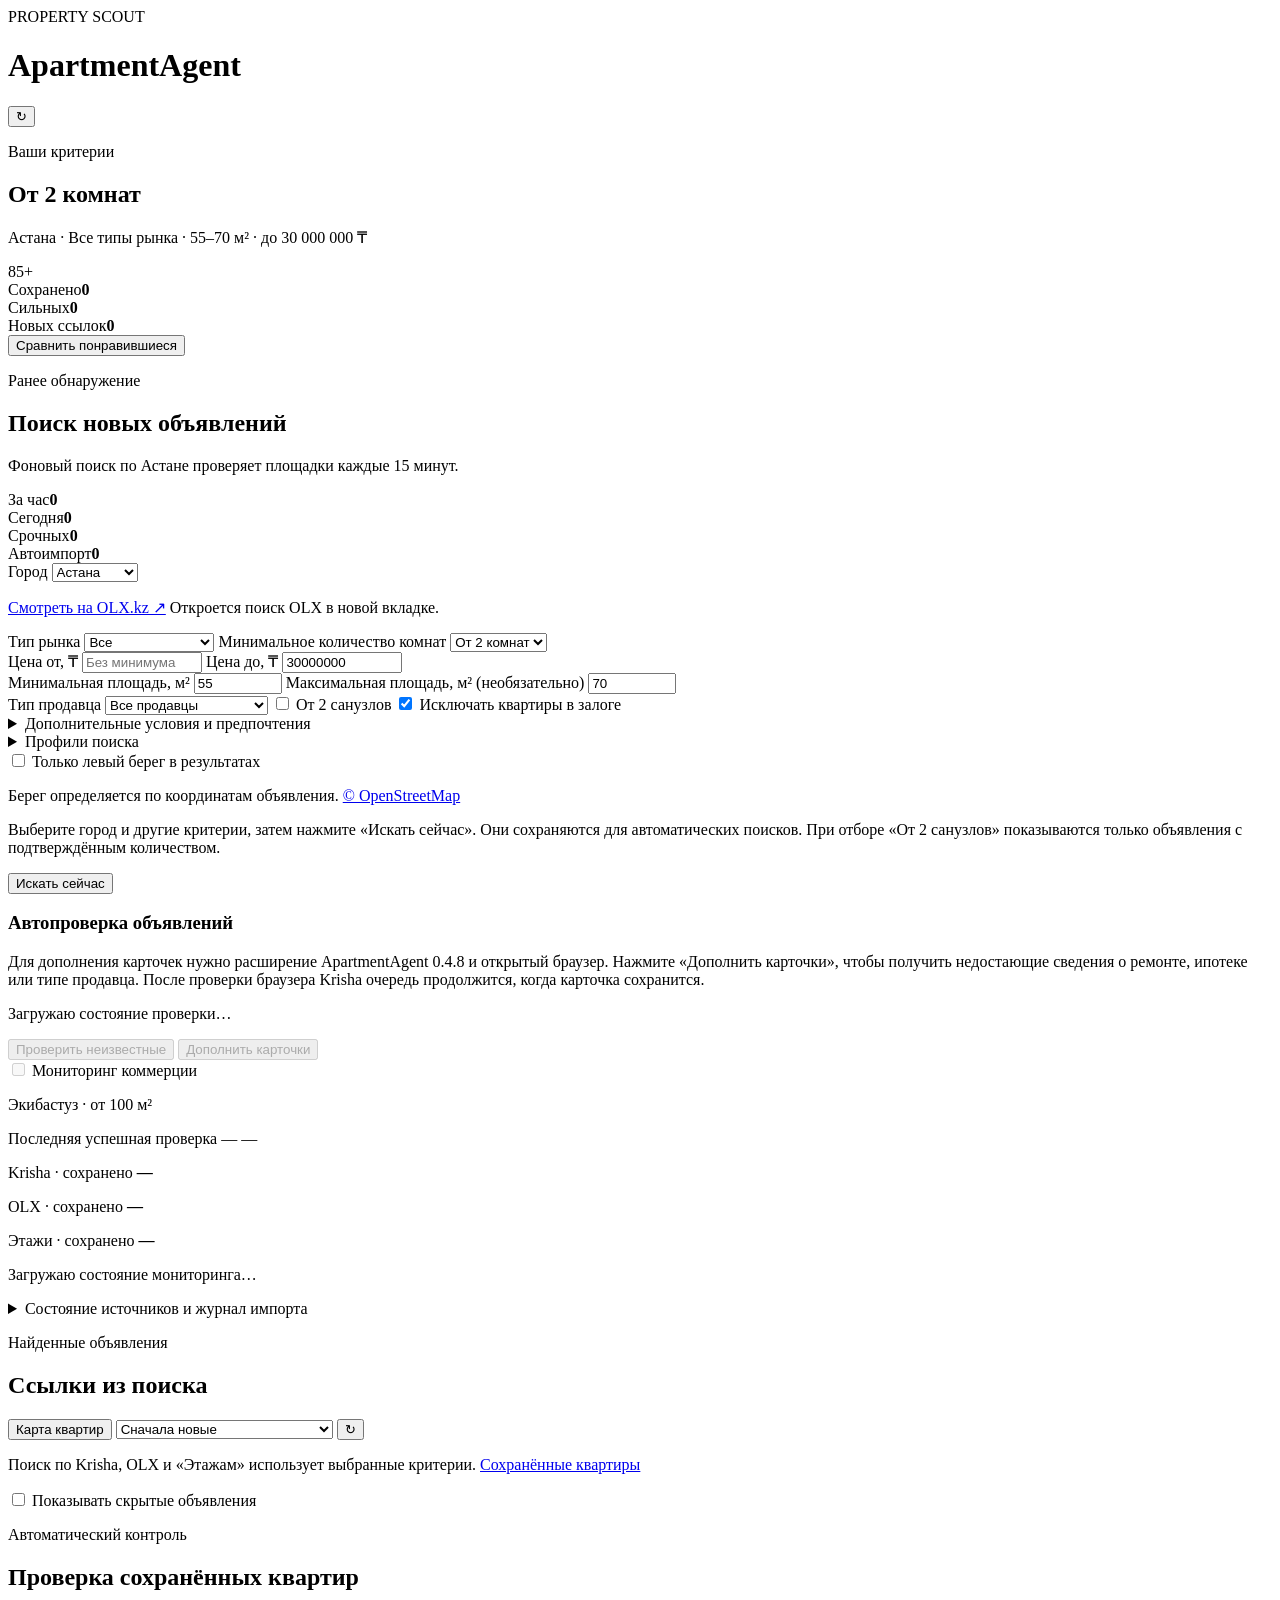
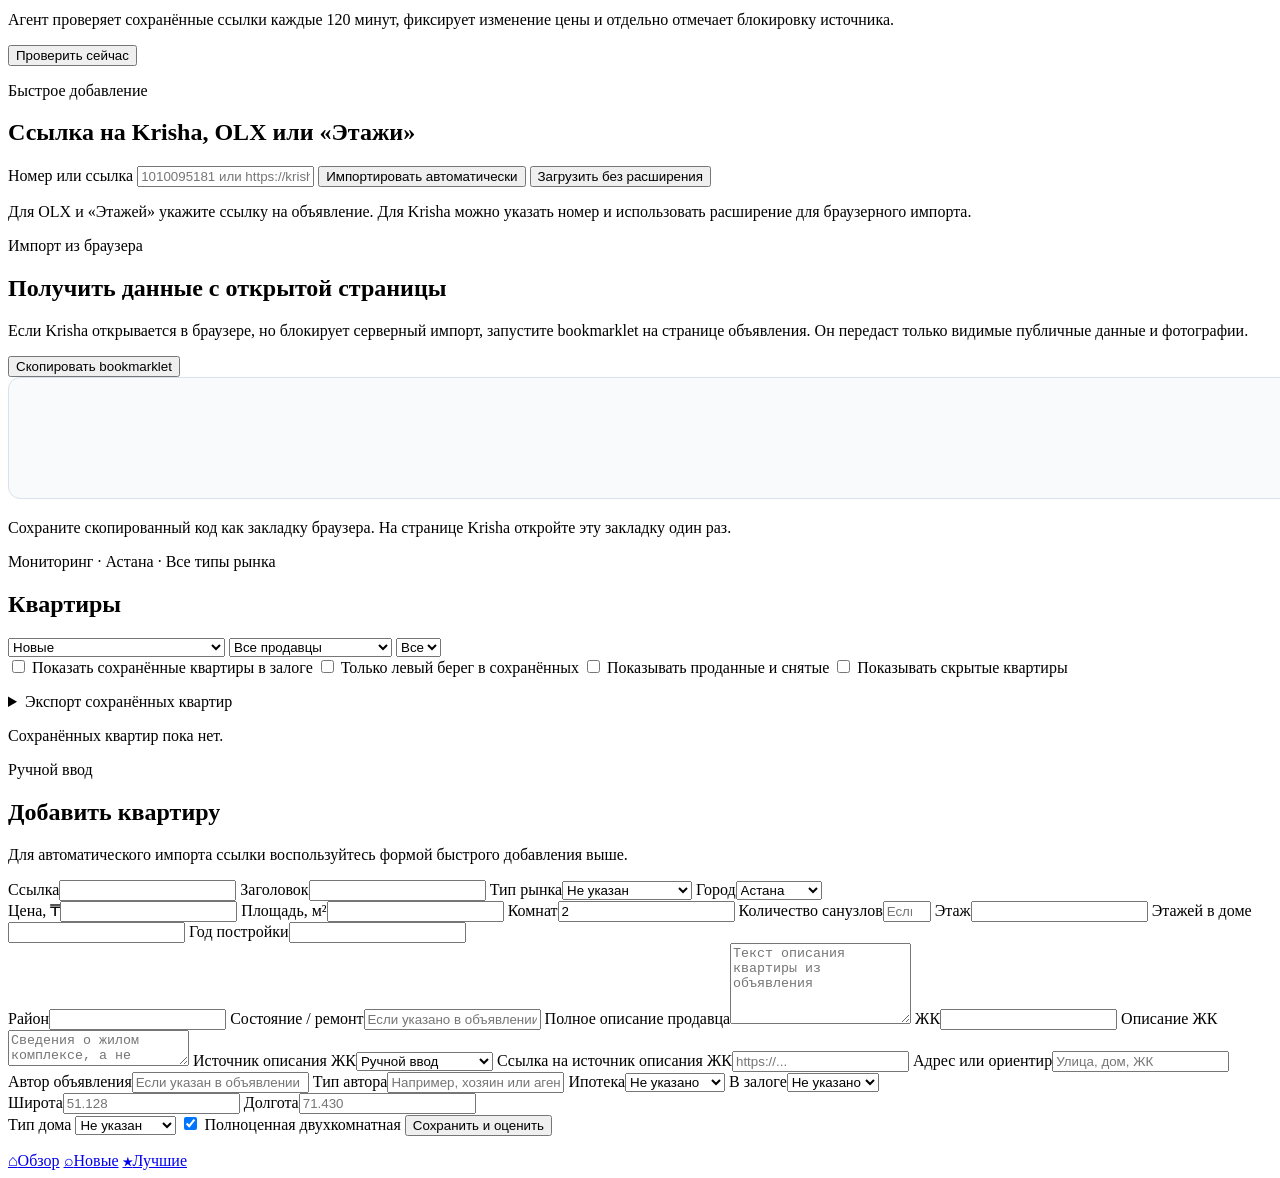
==== commit 637acb80: "Monitor Etagi commercial listings in Ekibastuz" ====
--- a/app/static/index.html
+++ b/app/static/index.html
@@ -154,6 +154,7 @@
           <p class="microcopy">Последняя успешная проверка — <span id="commercialMonitorLastCheck">—</span></p>
           <p class="microcopy">Krisha · сохранено <strong id="commercialMonitorKrisha">—</strong><span id="commercialMonitorKrishaCheck"></span></p>
           <p class="microcopy">OLX · сохранено <strong id="commercialMonitorOlx">—</strong><span id="commercialMonitorOlxCheck"></span></p>
+          <p class="microcopy">Этажи · сохранено <strong id="commercialMonitorEtagi">—</strong><span id="commercialMonitorEtagiCheck"></span></p>
           <p class="microcopy" id="commercialMonitorTrackingStart" hidden></p>
         </div>
         <p id="commercialMonitorMessage" class="microcopy" role="status">Загружаю состояние мониторинга…</p>
@@ -338,7 +339,7 @@
   </nav>
 
   <script src="/static/vendor/leaflet/leaflet.js" defer></script>
-  <script src="/static/listing-map.js?v=9" defer></script>
+  <script src="/static/listing-map.js?v=10" defer></script>
   <script src="/static/listing-workflow.js?v=1" defer></script>
   <script src="/static/listing-tracking.js?v=1" defer></script>
   <script src="/static/listing-inspection.js?v=1" defer></script>
@@ -346,7 +347,7 @@
   <script src="/static/listing-quality.js?v=1" defer></script>
   <script src="/static/search-quality.js?v=4" defer></script>
   <script src="/static/import-health.js?v=3" defer></script>
-  <script src="/static/commercial-monitor.js?v=2" defer></script>
+  <script src="/static/commercial-monitor.js?v=3" defer></script>
   <script src="/static/search-profiles.js?v=5" defer></script>
   <script src="/static/app.js?v=186" defer></script>
 </body>
